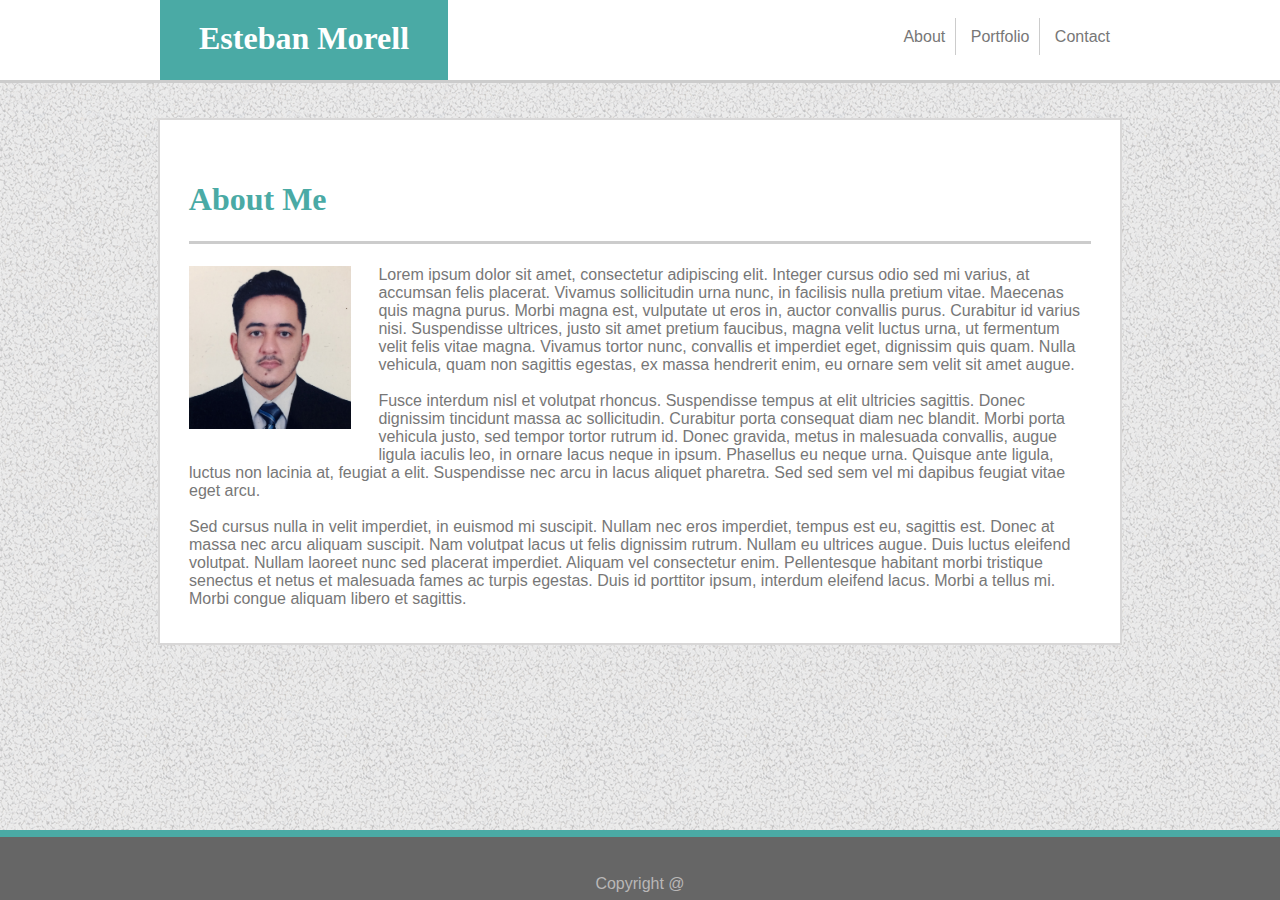
==== index.html @ 508a2eba "starting the responsive design" ====
<!DOCTYPE html>
<html lang="en">
  <head>
    <meta charset="UTF-8" />
    <meta name="viewport" content="width=device-width, initial-scale=1.0" />
    <meta http-equiv="X-UA-Compatible" content="ie=edge" />
    <title>Home</title>
    <link
      rel="stylesheet"
      type="text/css"
      media="screen"
      href="assets/css/style.css"
    />
  </head>
  <body background="assets/images/gravel.png">
    <div id="div_header">
      <header>
        <h1 id="h1_1th">Esteban Morell</h1>
        <div id="div_links_header">
          <a class="left_border" href="index.html">About</a>
          <a class="left_border" href="portfolio.html">Portfolio</a>
          <a href="contact.html">Contact</a>
        </div>
      </header>
    </div>
    <div id="central_box">
      <h1 id="h1_2nd">About Me</h1>
      <section>
        <img id="picture" src="assets/images/IMG_4198.JPG" alt="Photo" />
        <p>
          Lorem ipsum dolor sit amet, consectetur adipiscing elit. Integer
          cursus odio sed mi varius, at accumsan felis placerat. Vivamus
          sollicitudin urna nunc, in facilisis nulla pretium vitae. Maecenas
          quis magna purus. Morbi magna est, vulputate ut eros in, auctor
          convallis purus. Curabitur id varius nisi. Suspendisse ultrices, justo
          sit amet pretium faucibus, magna velit luctus urna, ut fermentum velit
          felis vitae magna. Vivamus tortor nunc, convallis et imperdiet eget,
          dignissim quis quam. Nulla vehicula, quam non sagittis egestas, ex
          massa hendrerit enim, eu ornare sem velit sit amet augue. <br /><br />
          Fusce interdum nisl et volutpat rhoncus. Suspendisse tempus at elit
          ultricies sagittis. Donec dignissim tincidunt massa ac sollicitudin.
          Curabitur porta consequat diam nec blandit. Morbi porta vehicula
          justo, sed tempor tortor rutrum id. Donec gravida, metus in malesuada
          convallis, augue ligula iaculis leo, in ornare lacus neque in ipsum.
          Phasellus eu neque urna. Quisque ante ligula, luctus non lacinia at,
          feugiat a elit. Suspendisse nec arcu in lacus aliquet pharetra. Sed
          sed sem vel mi dapibus feugiat vitae eget arcu.<br /><br />
          Sed cursus nulla in velit imperdiet, in euismod mi suscipit. Nullam
          nec eros imperdiet, tempus est eu, sagittis est. Donec at massa nec
          arcu aliquam suscipit. Nam volutpat lacus ut felis dignissim rutrum.
          Nullam eu ultrices augue. Duis luctus eleifend volutpat. Nullam
          laoreet nunc sed placerat imperdiet. Aliquam vel consectetur enim.
          Pellentesque habitant morbi tristique senectus et netus et malesuada
          fames ac turpis egestas. Duis id porttitor ipsum, interdum eleifend
          lacus. Morbi a tellus mi. Morbi congue aliquam libero et sagittis.
        </p>
      </section>
    </div>
    <footer>Copyright @</footer>
  </body>
</html>
---- assets/css/style.css ----
* {
  color: #777777;
  font-family: "Arial", "Helvetica Neue", Helvetica, sans-serif;
  margin-left: 0%;
  margin-right: 0%;
}

body {
  margin: 0%;
  margin-bottom: 100px;
}

#div_header {
  background-color: #ffffff;
  border-bottom: solid 3px #cccccc;
  height: 80px;
  margin-top: 0px;
  margin-bottom: 35px;
  width: 100%;
}

#div_links_header {
  float: right;
  margin-top: 28px;
}

#h1_1th {
  padding-top: 20px;
  background-color: #4aaaa5;
  color: #ffffff;
  float: left;
  height: 60px;
  margin: 0 auto;
  width: 30%;
  text-align: center;
}

#h1_2nd {
  clear: both;
  color: #4aaaa5;
  margin-left: 3%;
  margin-right: 3%;
  padding-top: 40px;
  height: 60px;
  border-bottom: solid 3px #cccccc;
}

footer {
  background-color: #666666;
  border-top: solid 7px #4aaaa5;
  text-align: center;
  height: 25px;
  padding-top: 38px;
  position: fixed;
  bottom: 0%;
  width: 100%;
  color: #b9b7b7;
}

#central_box {
  background-color: #ffffff;
  border: solid 2px #d8d7d7;
  margin-bottom: 5000px;
}

#picture {
  width: 18%;
  height: 18%;
  float: left;
  margin-right: 3%;
  margin-bottom: 2%;
}

h1 {
  font-family: "Georgia", Times, Times New Roman, serif;
}

header,
#central_box {
  width: 960px;
  margin: 0 auto;
}

section {
  margin-left: 29px;
  margin-right: 29px;
  padding-bottom: 2%;
}

a {
  padding: 10px;
  text-decoration-line: none;
}

.left_border {
  border-right: solid 1px #cccccc;
}

.div_portfolio {
  float: left;
  position: relative;
  width: 375px;
  height: 350px;
  margin: 4%;
}

.img_portfolio {
  width: 100%;
  margin: 0px;
  height: 100%;
  position: absolute;
  top: 0px;
  left: 0px;
  border: solid 2px #aaaaaa;
}

h2 {
  width: 100%;
  height: 70px;
  background-color: #4aaaa5;
  text-align: center;
  line-height: 65px;
  position: absolute;
  left: 2px;
  bottom: 3px;
  color: #ffffff;
  border-top: solid 2px #c7c6c6;
  border-bottom: solid 2px #c7c6c6;
}

.clearfix::after {
  content: "";
  clear: both;
  display: table;
}

input {
  width: 96%;
  margin-bottom: 15px;
  padding: 15px;
}

textarea {
  width: 96%;
  margin-bottom: 15px;
  padding: 15px;
}

#submit {
  width: 15%;
  background-color: #4aaaa5;
  color: white;
}

#submit:hover {
  background-color: lightblue;
  color: white;
}

a:hover {
  color: #4aaaa5;
}
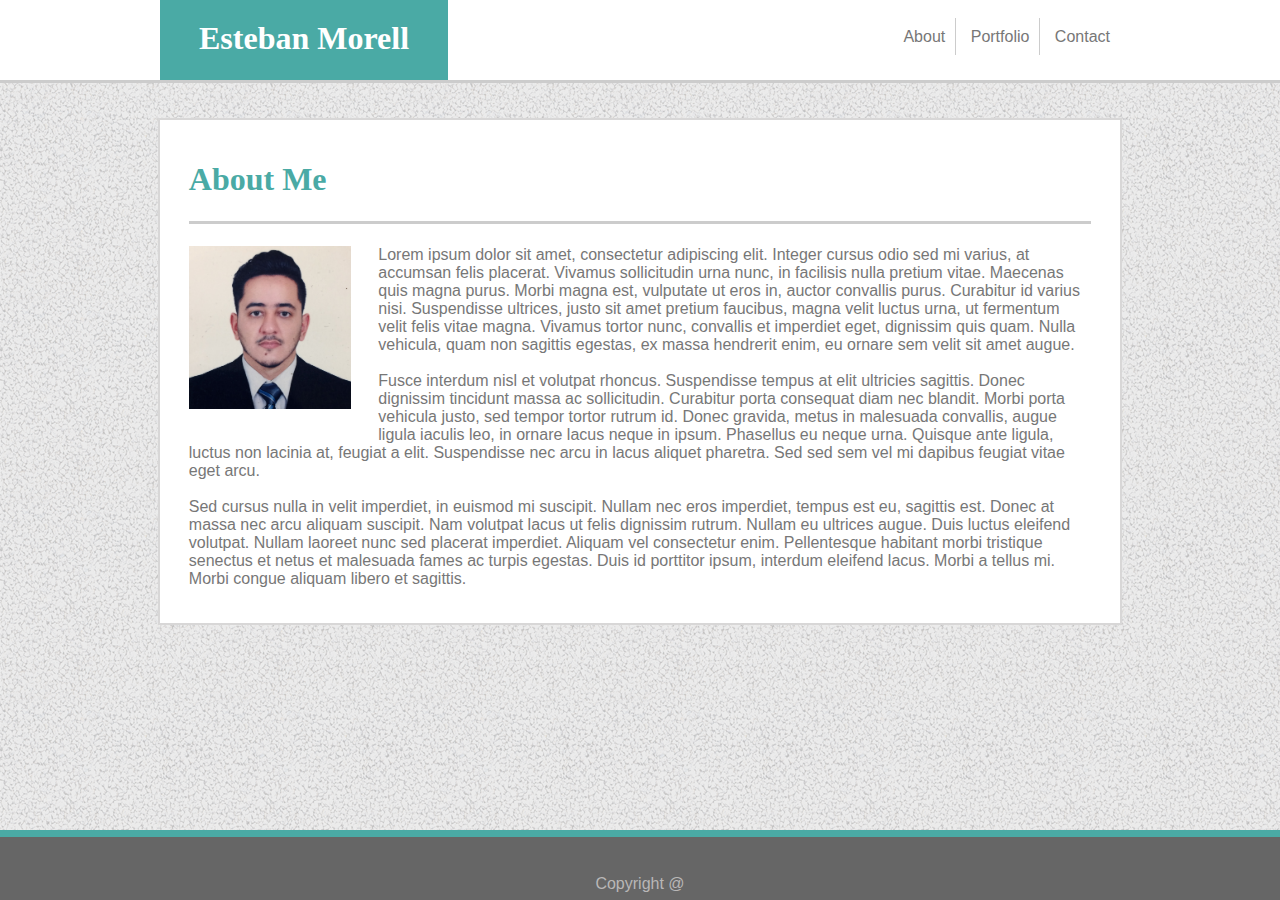
==== commit 03255811: "almost finish,but footer responsive 768px" ====
--- a/index.html
+++ b/index.html
@@ -25,7 +25,7 @@
     </div>
     <div id="central_box">
       <h1 id="h1_2nd">About Me</h1>
-      <section>
+      <section id="id_section">
         <img id="picture" src="assets/images/IMG_4198.JPG" alt="Photo" />
         <p>
           Lorem ipsum dolor sit amet, consectetur adipiscing elit. Integer
--- a/assets/css/style.css
+++ b/assets/css/style.css
@@ -40,7 +40,7 @@
   color: #4aaaa5;
   margin-left: 3%;
   margin-right: 3%;
-  padding-top: 40px;
+  padding-top: 20px;
   height: 60px;
   border-bottom: solid 3px #cccccc;
 }
@@ -60,7 +60,6 @@
 #central_box {
   background-color: #ffffff;
   border: solid 2px #d8d7d7;
-  margin-bottom: 5000px;
 }
 
 #picture {
@@ -81,10 +80,11 @@
   margin: 0 auto;
 }
 
-section {
-  margin-left: 29px;
-  margin-right: 29px;
+#id_section {
+  margin-left: 3%;
+  margin-right: 3%;
   padding-bottom: 2%;
+  width: 94%;
 }
 
 a {
@@ -99,9 +99,9 @@
 .div_portfolio {
   float: left;
   position: relative;
-  width: 375px;
-  height: 350px;
-  margin: 4%;
+  width: 44%;
+  height: 300px;
+  margin: 3%;
 }
 
 .img_portfolio {
@@ -116,7 +116,7 @@
 
 h2 {
   width: 100%;
-  height: 70px;
+  height: 20%;
   background-color: #4aaaa5;
   text-align: center;
   line-height: 65px;
@@ -135,15 +135,15 @@
 }
 
 input {
-  width: 96%;
+  width: 99.6%;
   margin-bottom: 15px;
-  padding: 15px;
+  padding: 15px 0px 15px 0px;
 }
 
 textarea {
-  width: 96%;
+  width: 100%;
   margin-bottom: 15px;
-  padding: 15px;
+  padding: 15px 0px 15px 0px;
 }
 
 #submit {
@@ -160,3 +160,141 @@
 a:hover {
   color: #4aaaa5;
 }
+
+@media screen and (max-width: 980px) {
+  html {
+    position: relative;
+  }
+
+  #central_box {
+    width: auto;
+    margin: 0% 2% 0% 2%;
+  }
+
+  #div_header {
+    position: static;
+    width: 100%;
+  }
+
+  footer {
+    margin-top: 10px;
+    position: absolute;
+    bottom: 0;
+  }
+
+  header {
+    width: 100%;
+  }
+
+  #h1_1th {
+    margin-left: 2%;
+    width: auto;
+    padding-left: 2%;
+    padding-right: 2%;
+  }
+
+  #div_links_header {
+    margin-right: 2%;
+  }
+}
+
+@media screen and (max-width: 768px) {
+  html {
+    position: relative;
+  }
+
+  #central_box {
+    width: auto;
+    margin: 0% 2% 0% 2%;
+  }
+
+  #div_header {
+    position: static;
+    width: 100%;
+  }
+
+  footer {
+    margin-top: 10px;
+    position: absolute;
+    bottom: 0;
+  }
+
+  header {
+    width: 100%;
+  }
+
+  #h1_1th {
+    margin-left: 2%;
+    width: auto;
+    padding-left: 2%;
+    padding-right: 2%;
+  }
+
+  #div_links_header {
+    margin-right: 2%;
+  }
+
+  #picture {
+    width: 40%;
+    height: 40%;
+  }
+
+  .div_portfolio {
+    height: 200px;
+  }
+  h2 {
+    line-height: 38px;
+  }
+}
+
+@media screen and (max-width: 640px) {
+  html {
+    position: relative;
+  }
+
+  #central_box {
+    width: auto;
+    margin: 0% 2% 0% 2%;
+  }
+
+  #div_header {
+    position: static;
+    width: 100%;
+    height: 150px;
+  }
+
+  footer {
+    margin-top: 10px;
+    position: absolute;
+    bottom: 0;
+  }
+
+  header {
+    width: 100%;
+  }
+
+  #h1_1th {
+    width: 100%;
+    margin: 0%;
+    padding-left: 0%;
+    padding-right: 0%;
+  }
+
+  #div_links_header {
+    width: 100%;
+    margin-right: 0;
+    text-align: center;
+  }
+
+  #picture {
+    width: 100%;
+  }
+
+  .div_portfolio {
+    height: 170px;
+  }
+
+  h2 {
+    line-height: 33px;
+  }
+}
